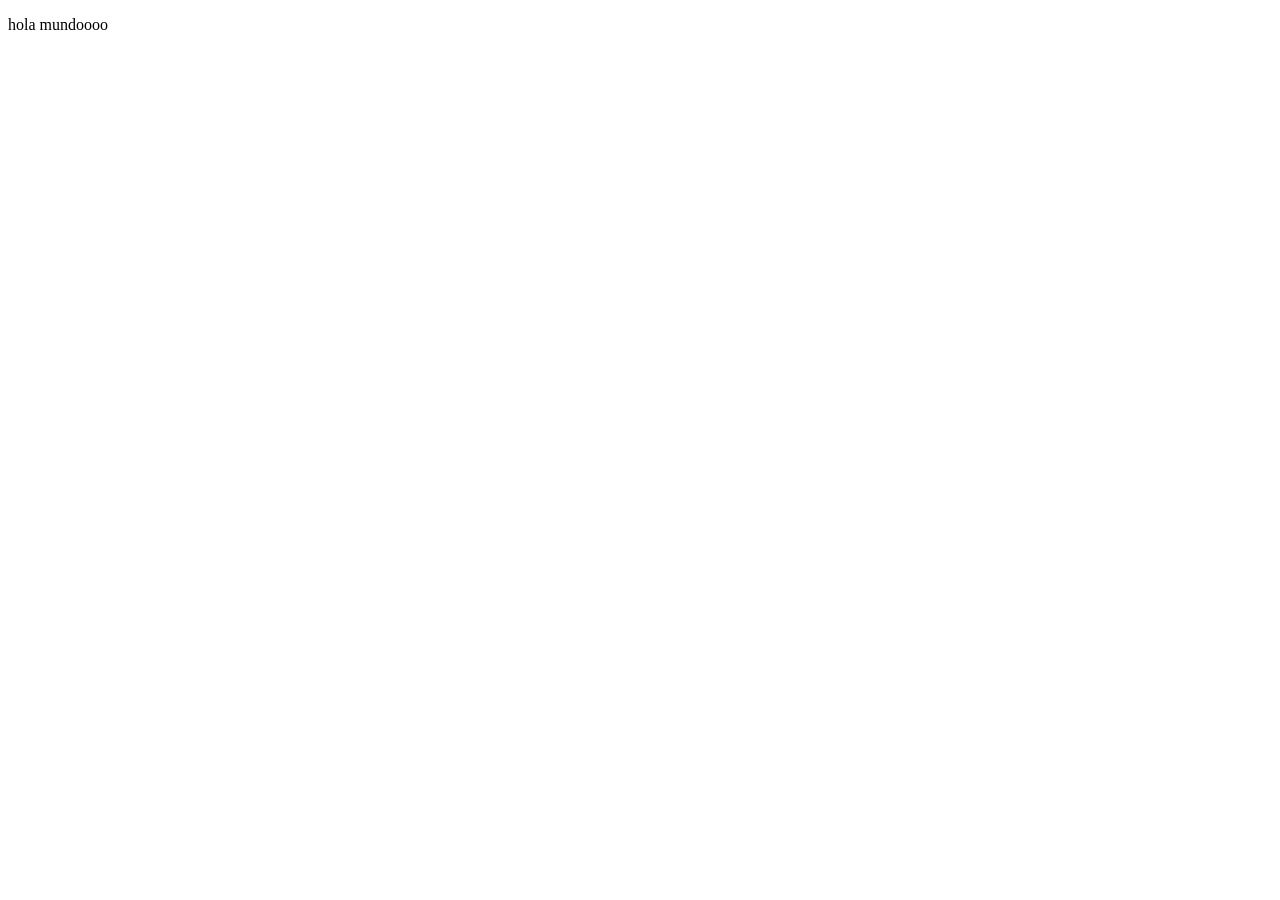
==== index.html @ 4e498adc "primer P" ====
<!DOCTYPE html>
<!--[if lt IE 7]>      <html class="no-js lt-ie9 lt-ie8 lt-ie7"> <![endif]-->
<!--[if IE 7]>         <html class="no-js lt-ie9 lt-ie8"> <![endif]-->
<!--[if IE 8]>         <html class="no-js lt-ie9"> <![endif]-->
<!--[if gt IE 8]>      <html class="no-js"> <!--<![endif]-->
<html>
    <head>
        <meta charset="utf-8">
        <meta http-equiv="X-UA-Compatible" content="IE=edge">
        <title></title>
        <meta name="description" content="">
        <meta name="viewport" content="width=device-width, initial-scale=1">
        <link rel="stylesheet" href="">
    </head>
    <body>
        <p>hola mundoooo</p>
        <!--[if lt IE 7]>
            <p class="browsehappy">You are using an <strong>outdated</strong> browser. Please <a href="#">upgrade your browser</a> to improve your experience.</p>
        <![endif]-->
        
        <script src="" async defer></script>
    </body>
</html>
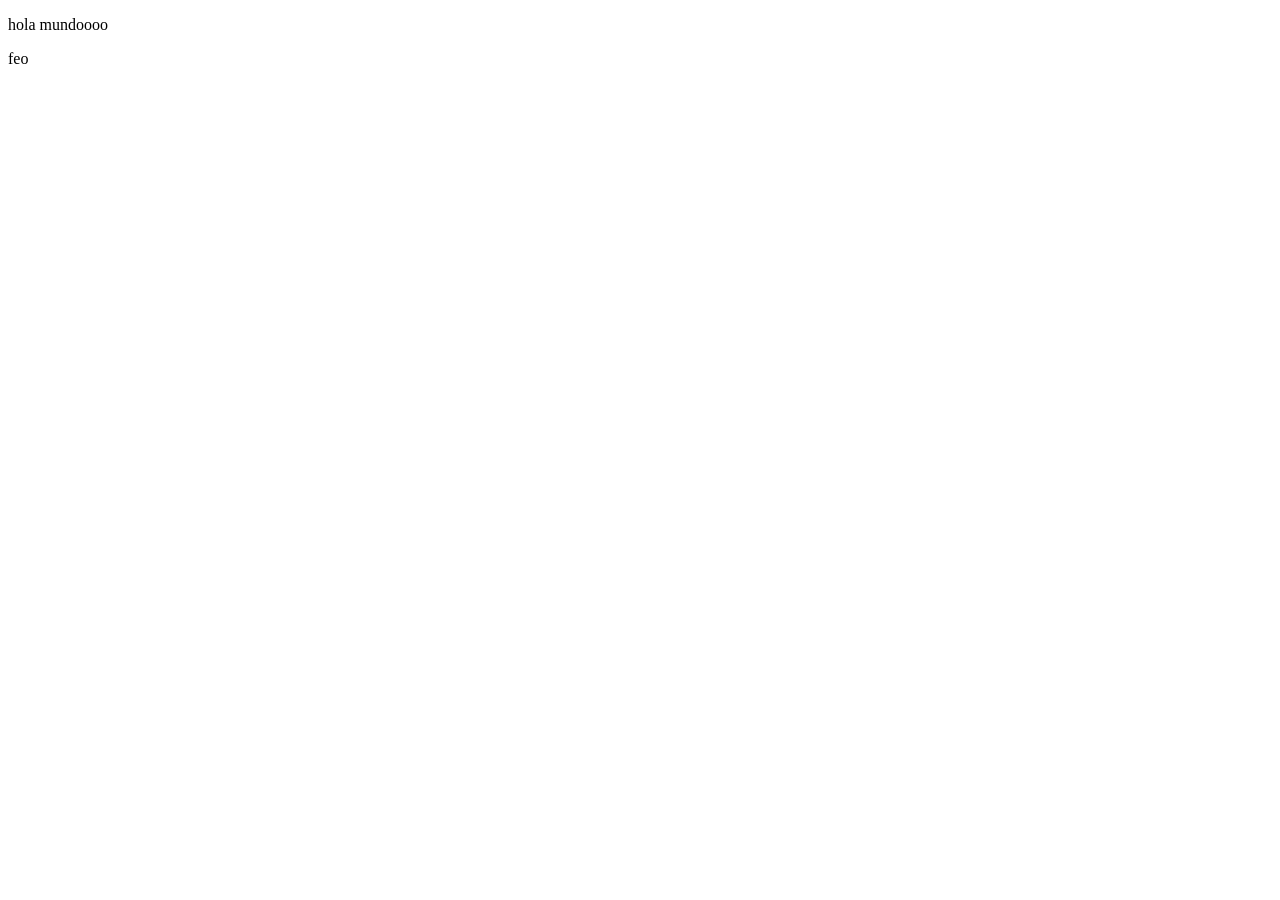
==== commit 53a45b3e: "segundo cambio" ====
--- a/index.html
+++ b/index.html
@@ -14,6 +14,7 @@
     </head>
     <body>
         <p>hola mundoooo</p>
+        <p>feo</p>
         <!--[if lt IE 7]>
             <p class="browsehappy">You are using an <strong>outdated</strong> browser. Please <a href="#">upgrade your browser</a> to improve your experience.</p>
         <![endif]-->
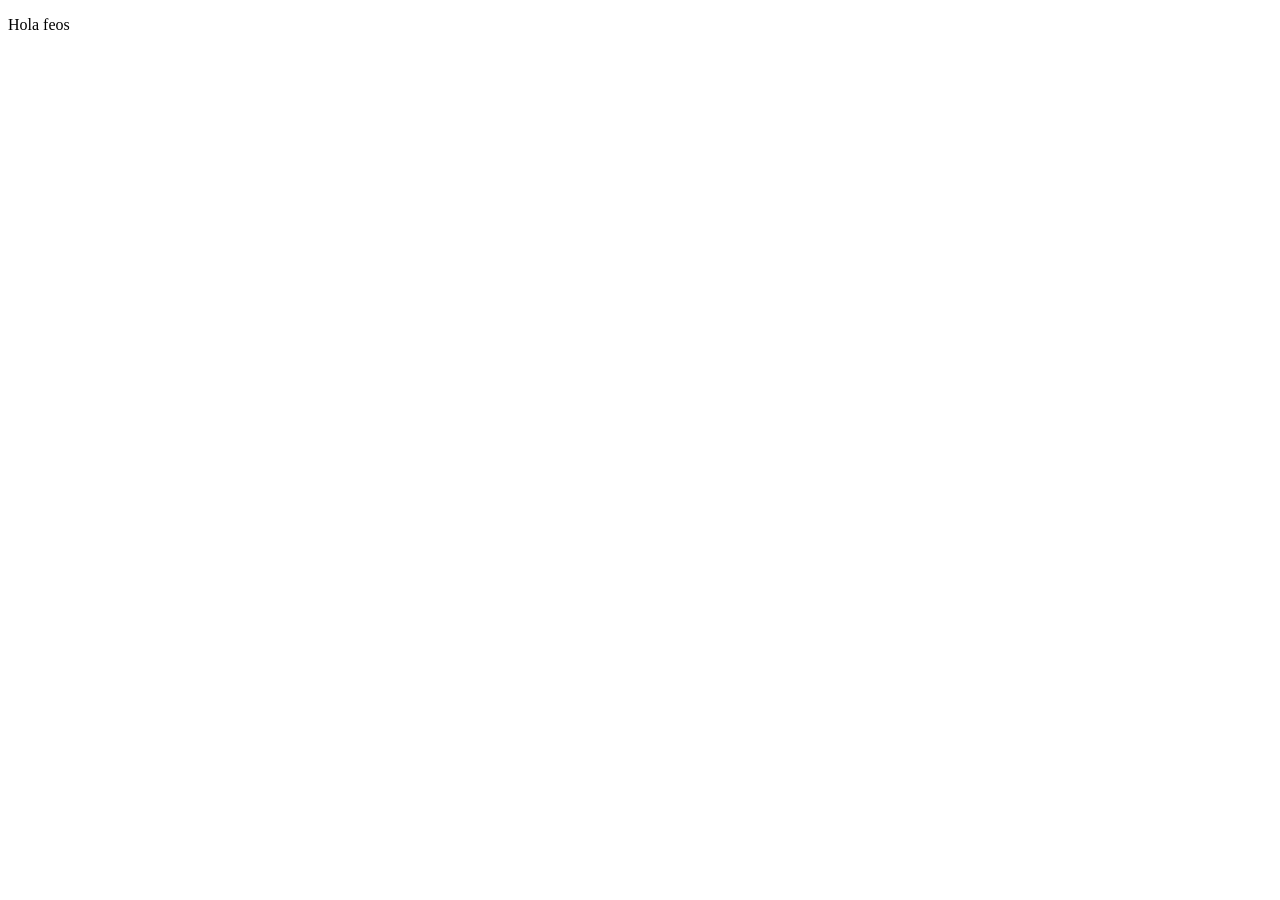
==== commit 2a5c00e6: "hola feos" ====
--- a/index.html
+++ b/index.html
@@ -1,24 +1,11 @@
 <!DOCTYPE html>
-<!--[if lt IE 7]>      <html class="no-js lt-ie9 lt-ie8 lt-ie7"> <![endif]-->
-<!--[if IE 7]>         <html class="no-js lt-ie9 lt-ie8"> <![endif]-->
-<!--[if IE 8]>         <html class="no-js lt-ie9"> <![endif]-->
-<!--[if gt IE 8]>      <html class="no-js"> <!--<![endif]-->
-<html>
-    <head>
-        <meta charset="utf-8">
-        <meta http-equiv="X-UA-Compatible" content="IE=edge">
-        <title></title>
-        <meta name="description" content="">
-        <meta name="viewport" content="width=device-width, initial-scale=1">
-        <link rel="stylesheet" href="">
-    </head>
-    <body>
-        <p>hola mundoooo</p>
-        <p>feo</p>
-        <!--[if lt IE 7]>
-            <p class="browsehappy">You are using an <strong>outdated</strong> browser. Please <a href="#">upgrade your browser</a> to improve your experience.</p>
-        <![endif]-->
-        
-        <script src="" async defer></script>
-    </body>
+<html lang="en">
+<head>
+    <meta charset="UTF-8">
+    <meta name="viewport" content="width=device-width, initial-scale=1.0">
+    <title>clase de mariano</title>
+</head>
+<body>
+    <p>Hola feos</p>
+</body>
 </html>
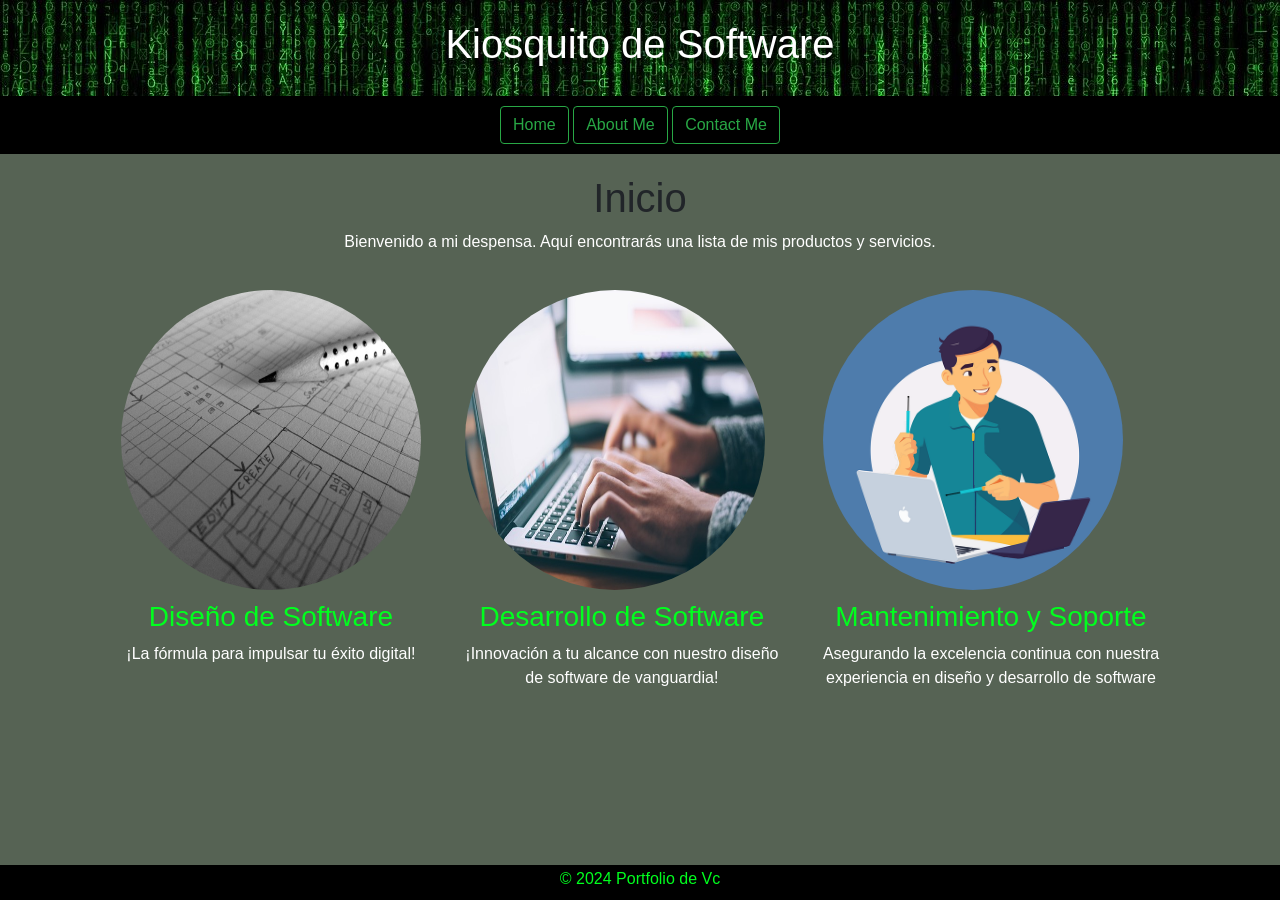
==== commit 2916be2b: "tp finalizado" ====
--- a/index.html
+++ b/index.html
@@ -1,11 +1,49 @@
 <!DOCTYPE html>
-<html lang="en">
+<html lang="es">
 <head>
-    <meta charset="UTF-8">
-    <meta name="viewport" content="width=device-width, initial-scale=1.0">
-    <title>clase de mariano</title>
+  <meta charset="UTF-8">
+  <meta name="viewport" content="width=device-width, initial-scale=1.0">
+  <title>Inicio - Kiosquito de Software</title>
+    <!-- Enlace a Bootstrap CSS -->
+  <link rel="stylesheet" href="https://stackpath.bootstrapcdn.com/bootstrap/4.5.2/css/bootstrap.min.css">
+  <link rel="stylesheet" href="styles.css">
 </head>
 <body>
-    <p>Hola feos</p>
+
+<header>
+  <h1>Kiosquito de Software</h1>
+</header>
+
+<nav>
+  <a class="btn btn-outline-success"href="index.html">Home</a>
+  <a class="btn btn-outline-success"href="about.html">About Me</a>
+  <a class="btn btn-outline-success"href="contacto.html">Contact Me</a>
+</nav>
+
+<section id="home">
+  <h1>Inicio</h1>
+  <p>Bienvenido a mi despensa. Aquí encontrarás una lista de mis productos y servicios.</p>
+  <div class="product" onclick="showProductDetails('imagenes/diseño.jpg', 'Diseñamos tu Software', '¡La fórmula para impulsar tu éxito digital!', '2 semana', 'Asistencia técnica incluida', 'Licencias de logos y diseños', '$500', 'Mercado Pago, Patacones ')">
+    <img src="imagenes/diseño.jpg" alt="Producto 1">
+    <h3>Diseño de Software</h3>
+    <p>¡La fórmula para impulsar tu éxito digital!</p>
+  </div>
+  <div class="product" onclick="showProductDetails('imagenes/desarrollo.jpg', 'Desarrollamos tu App', '¡Innovación a tu alcance con nuestro diseño de software de vanguardia!', '5 semanas', 'Soporte 24/7', 'Licencia perpetua', '$800', 'Australes, Transferencia bancaria')">
+    <img src="imagenes/desarrollo.jpg" alt="Producto 2">
+    <h3>Desarrollo de Software</h3>
+    <p>¡Innovación a tu alcance con nuestro diseño <br> de software de vanguardia!</p>
+  </div>
+  <div class="product" onclick="showProductDetails('imagenes/reparacion.png', 'Mantenimiento y Soporte', 'Asegurando la excelencia continua con nuestra experiencia en diseño y desarrollo de software', 'Varíable', 'Asistencia remota ', 'Suscripción mensual', '$100/mes', 'PayPal, Débito automático')">
+    <img src="imagenes/reparacion.png" alt="Producto 3">
+    <h3>Mantenimiento y Soporte</h3>
+    <p>Asegurando la excelencia continua con nuestra <br> experiencia en diseño y desarrollo de software</p>
+  </div>
+</section>
+
+<footer>
+  <h6>&copy; 2024 Portfolio de Vc</h6>
+</footer>
+
+<script src="script.js"></script>
 </body>
-</html>+</html>
--- a/styles.css
+++ b/styles.css
@@ -0,0 +1,113 @@
+/* Estilos CSS */
+body {
+  background-color: #566354;
+  font-family: Arial, sans-serif;
+  margin: 0;
+  padding: 0;
+}
+p{
+  color: #fff;
+}
+h3{
+  color: #00ff1e;
+}
+label{
+  color: #00ff1e;
+}
+header {
+  background-image: url(imagenes/header.jpg);
+  background-color: #000000;
+  color: #fff;
+  padding: 20px 0;
+  text-align: center;
+}
+
+nav {
+  background-color: #000000;
+  padding: 10px 0;
+  text-align: center;
+}
+
+nav a {
+  color: #fff;
+  text-decoration: none;
+  padding: 10px 20px;
+}
+.product img {
+  width: 100%; 
+  height: auto; 
+  display: block; 
+  border-radius: 50%; /* Hace que la imagen sea redonda */
+  transition: transform 0.1s ease-in-out; /* Transición suave */
+}
+
+.product img:hover {
+  transform: scale(1.1); /* Efecto de escala al pasar el cursor sobre la imagen */
+}
+
+nav a:hover {
+  background-color: #666;
+}
+
+section {
+  padding: 20px;
+  text-align: center;
+}
+.product {
+  display: inline-block;
+  vertical-align: top;
+  margin: 20px;
+  text-align: center;
+  cursor: pointer; /* Añadido para indicar que se puede hacer click en la img */
+}
+
+.product img {
+  width: 300px; 
+  height: 300px; 
+}
+
+.product h3 {
+  margin-top: 10px;
+}
+
+.product p {
+  margin-top: 5px;
+}
+
+footer {
+  background-color: #000000;
+  color: #00ff1e;
+  padding: 4px 0;
+  text-align: center;
+  position: fixed;
+  bottom: 0;
+  width: 100%;
+}
+.popup {
+  position: fixed;
+  top: 0;
+  left: 0;
+  width: 100%;
+  height: 100%;
+  background-color: rgba(0, 0, 0, 0.5);
+  display: flex;
+  justify-content: center;
+  align-items: center;
+}
+
+.popup-content {
+  background-image: url(imagenes/header.jpg);
+  padding: 20px;
+  border-radius: 100px;
+  text-align: center;
+  color: #ffffff;
+  
+}
+
+.popup-content img {
+  max-width: 80%;
+  max-height: 80%;
+}
+
+
+
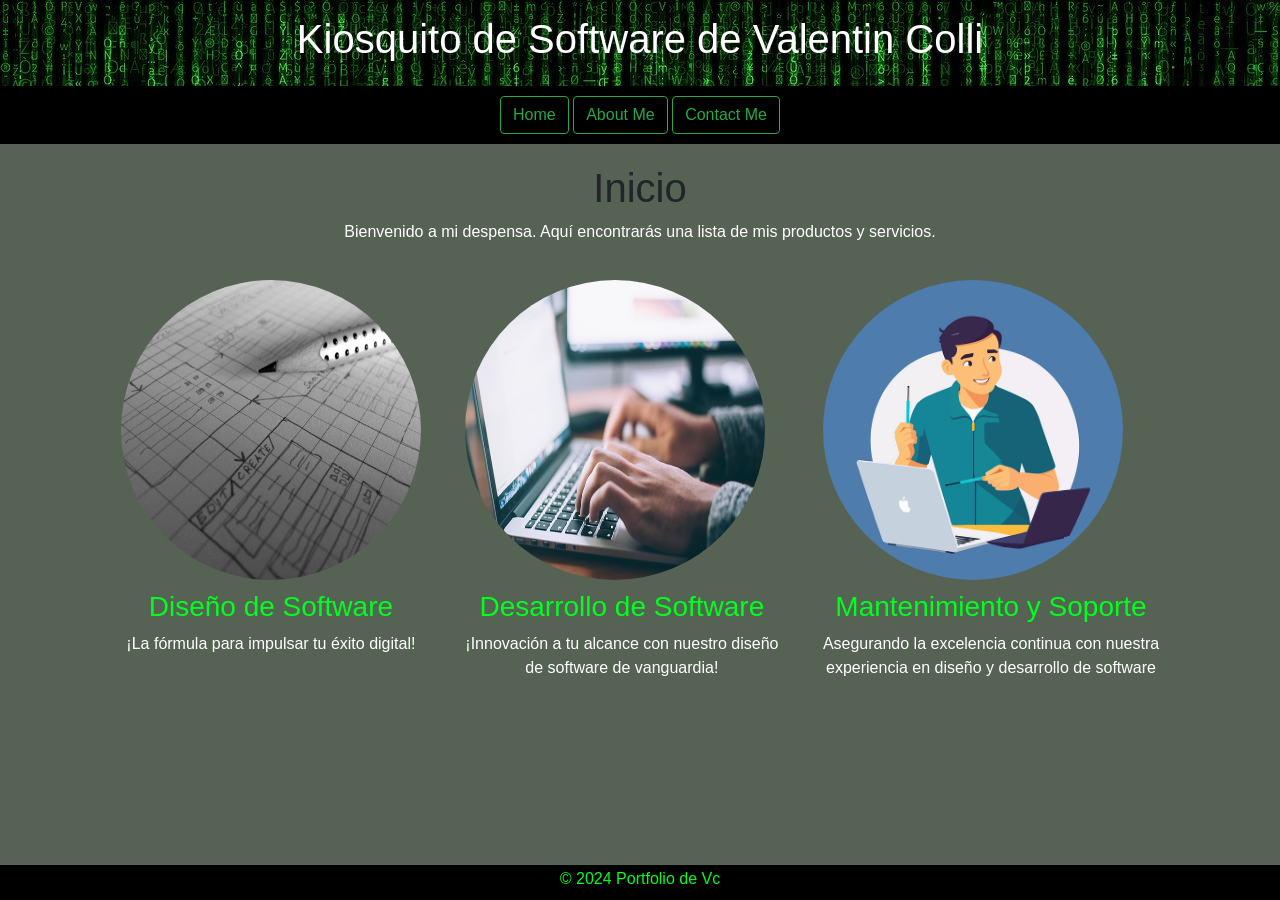
==== commit 846a8b01: "cambio titulo" ====
--- a/index.html
+++ b/index.html
@@ -11,7 +11,7 @@
 <body>
 
 <header>
-  <h1>Kiosquito de Software</h1>
+  <h1>Kiosquito de Software de Valentin Colli</h1>
 </header>
 
 <nav>
--- a/styles.css
+++ b/styles.css
@@ -18,7 +18,7 @@
   background-image: url(imagenes/header.jpg);
   background-color: #000000;
   color: #fff;
-  padding: 20px 0;
+  padding: 15px 0;
   text-align: center;
 }
 
